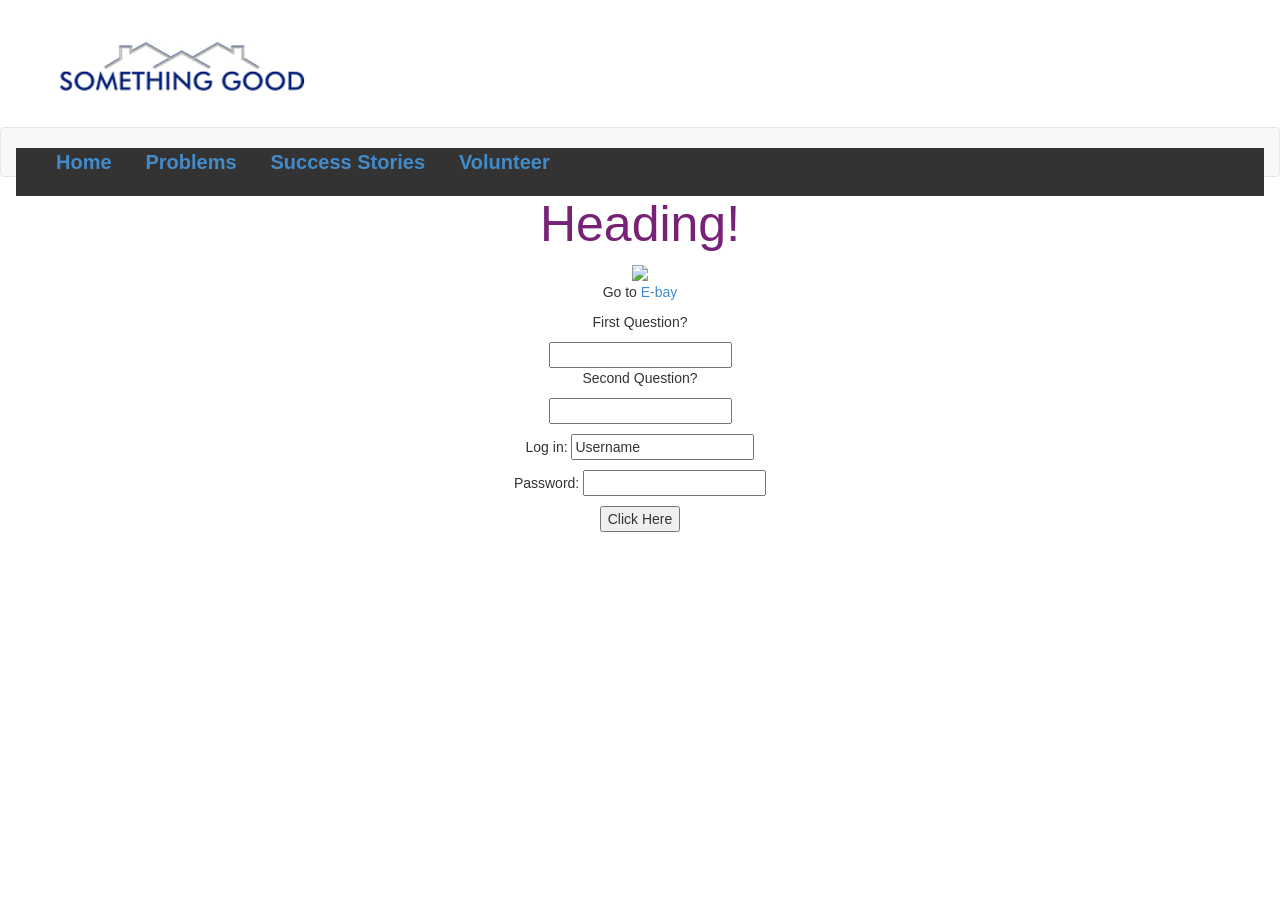
==== Home_page.html @ 793bf14e "nav bar1" ====
<!DOCTYPE html>
<html>
<head><title>My website</title>
<link href="css/bootstrap.min.css" rel="stylesheet">
<link rel="stylesheet" type="text/css" href="Home_page.css">

<script src="js/bootstrap.min.js"></script>
</head>
<body>
<!--
<<nav class="navbar navbar-default" role="navigation">
  <div class="container-fluid">
    Brand and toggle get grouped for better mobile display
    <div class="navbar-header">
      <button type="button" class="navbar-toggle" data-toggle="collapse" data-target="#bs-example-navbar-collapse-1">
        <span class="sr-only">Toggle navigation</span>
        <span class="icon-bar"></span>
        <span class="icon-bar"></span>
        <span class="icon-bar"></span>
      </button>
      <a class="navbar-brand" href="#">Brand</a>
    </div>

    Collect the nav links, forms, and other content for toggling 
    <div class="collapse navbar-collapse" id="bs-example-navbar-collapse-1">
      <ul class="nav navbar-nav">
        <li class="active"><a href="#">Link</a></li>
        <li><a href="#">Link</a></li>
        <li class="dropdown">
          <a href="#" class="dropdown-toggle" data-toggle="dropdown">Dropdown <span class="caret"></span></a>
          <ul class="dropdown-menu" role="menu">
            <li><a href="#">Action</a></li>
            <li><a href="#">Another action</a></li>
            <li><a href="#">Something else here</a></li>
            <li class="divider"></li>
            <li><a href="#">Separated link</a></li>
            <li class="divider"></li>
            <li><a href="#">One more separated link</a></li>
          </ul>
        </li>
      </ul>

      <form class="navbar-form navbar-left" role="search">
        <div class="form-group">
          <input type="text" class="form-control" placeholder="Search">
        </div>
        <button type="submit" class="btn btn-default">Submit</button>
      </form>

      <ul class="nav navbar-nav navbar-right">
        <li><a href="#">Link</a></li>
        <li class="dropdown">
          <a href="#" class="dropdown-toggle" data-toggle="dropdown">Dropdown <span class="caret"></span></a>
          <ul class="dropdown-menu" role="menu">
            <li><a href="#">Action</a></li>
            <li><a href="#">Another action</a></li>
            <li><a href="#">Something else here</a></li>
            <li class="divider"></li>
            <li><a href="#">Separated link</a></li>
          </ul>
        </li>
      </ul>
    </div> /.navbar-collapse
  </div>/.container-fluid
</nav> -->
<img src="logo.png">
<nav class="navbar navbar-default" role="navigation">
  <div class="container-fluid">
    <ul>
      <li><a href="#">Home</a></li>
      <li><a href="#">Problems</a></li>
      <li><a href="#">Success Stories</a></li>
      <li><a href="#">Volunteer</a></li>
    </ul>
  </div>
</nav>
<div class="center">
<h1>Heading!</h1>
<a href="http://google.com/" target="_blank"><img src="https://www.google.co.il/images/srpr/logo11w.png"></a>
<p>Go to <a href = "http://ebay.com">E-bay</a></p>
<form action="http://www.google.com" method="POST or GET">
	<p>First Question?</p>
	<input type "submit">
	<p>Second Question?</p>
	<input type "submit">
</form>
<p></p>
<p>Log in: <input type="text" name="Log in:" value="Username"></p>
<p>Password: <input type ="password" name="Pass box"></p>
<p><input type="button" value="Click Here"></p>
</div>
</body>
</html>
---- Home_page.css ----
a {
	text-decoration:none;
	/*color:#833;*/
	/*font-size:20px;*/
}
h1 {
	font-size:50px;
	color:#727;
}

a:hover{
	/*color:purple;*/
	text-decoration:none;
}
.center{
	text-align: center;
	margin:0px auto;
}

ul li {
	display:inline;
	text-align:left;
	font-weight:bold;
	color:#e8e8e8;
	font-size:20px;
	margin-right:30px;
	/*background-color:#3cc;*/
}
#home{
	margin-right:0px;
}
ul {
	font-family:sans-serif;
	height:48px;
	padding-bottom:20px;
	background-color:#333;
	
	margin-top:20px;
}
ul :hover{
	background-color:#999;
}
/*blue color #80b6e5*/
.container-fluid{
	text-decoration:none;
	height:40px;
	}
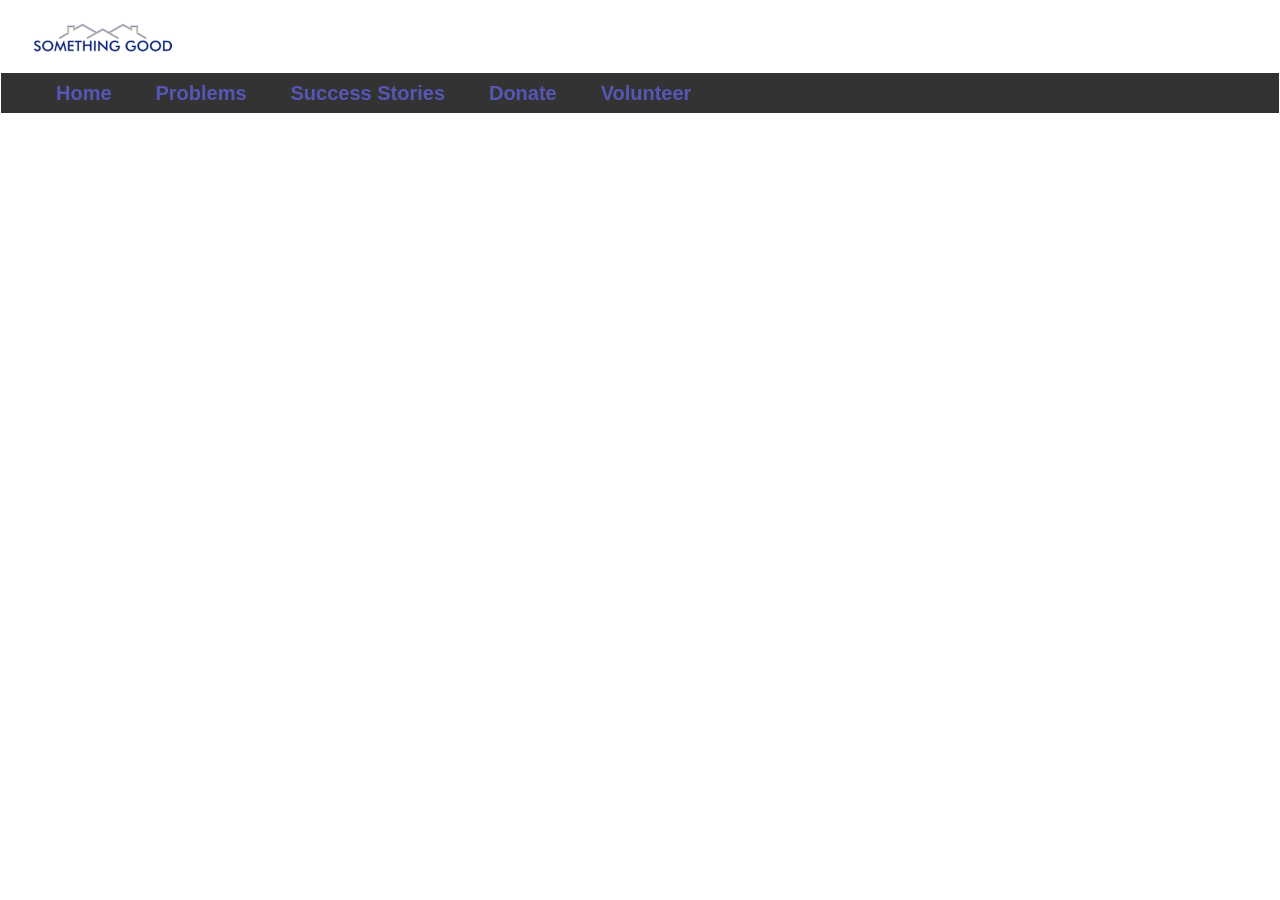
==== commit c3f71493: "navbar complete" ====
--- a/Home_page.html
+++ b/Home_page.html
@@ -3,78 +3,32 @@
 <head><title>My website</title>
 <link href="css/bootstrap.min.css" rel="stylesheet">
 <link rel="stylesheet" type="text/css" href="Home_page.css">
+<script type='text/javascript' src='script.js'></script>
 
 <script src="js/bootstrap.min.js"></script>
 </head>
 <body>
-<!--
-<<nav class="navbar navbar-default" role="navigation">
-  <div class="container-fluid">
-    Brand and toggle get grouped for better mobile display
-    <div class="navbar-header">
-      <button type="button" class="navbar-toggle" data-toggle="collapse" data-target="#bs-example-navbar-collapse-1">
-        <span class="sr-only">Toggle navigation</span>
-        <span class="icon-bar"></span>
-        <span class="icon-bar"></span>
-        <span class="icon-bar"></span>
-      </button>
-      <a class="navbar-brand" href="#">Brand</a>
-    </div>
 
-    Collect the nav links, forms, and other content for toggling 
-    <div class="collapse navbar-collapse" id="bs-example-navbar-collapse-1">
-      <ul class="nav navbar-nav">
-        <li class="active"><a href="#">Link</a></li>
-        <li><a href="#">Link</a></li>
-        <li class="dropdown">
-          <a href="#" class="dropdown-toggle" data-toggle="dropdown">Dropdown <span class="caret"></span></a>
-          <ul class="dropdown-menu" role="menu">
-            <li><a href="#">Action</a></li>
-            <li><a href="#">Another action</a></li>
-            <li><a href="#">Something else here</a></li>
-            <li class="divider"></li>
-            <li><a href="#">Separated link</a></li>
-            <li class="divider"></li>
-            <li><a href="#">One more separated link</a></li>
-          </ul>
-        </li>
-      </ul>
-
-      <form class="navbar-form navbar-left" role="search">
-        <div class="form-group">
-          <input type="text" class="form-control" placeholder="Search">
-        </div>
-        <button type="submit" class="btn btn-default">Submit</button>
-      </form>
-
-      <ul class="nav navbar-nav navbar-right">
-        <li><a href="#">Link</a></li>
-        <li class="dropdown">
-          <a href="#" class="dropdown-toggle" data-toggle="dropdown">Dropdown <span class="caret"></span></a>
-          <ul class="dropdown-menu" role="menu">
-            <li><a href="#">Action</a></li>
-            <li><a href="#">Another action</a></li>
-            <li><a href="#">Something else here</a></li>
-            <li class="divider"></li>
-            <li><a href="#">Separated link</a></li>
-          </ul>
-        </li>
-      </ul>
-    </div> /.navbar-collapse
-  </div>/.container-fluid
-</nav> -->
 <img src="logo.png">
-<nav class="navbar navbar-default" role="navigation">
+<nav class="navbar" role="navigation">
   <div class="container-fluid">
     <ul>
       <li><a href="#">Home</a></li>
       <li><a href="#">Problems</a></li>
       <li><a href="#">Success Stories</a></li>
+      <li><a href="#">Donate</a></li>
       <li><a href="#">Volunteer</a></li>
     </ul>
   </div>
 </nav>
-<div class="center">
+<div id="background">
+<!-- <h1>The Idea</h1> -->
+
+
+
+
+
+<!-- <div class="center">
 <h1>Heading!</h1>
 <a href="http://google.com/" target="_blank"><img src="https://www.google.co.il/images/srpr/logo11w.png"></a>
 <p>Go to <a href = "http://ebay.com">E-bay</a></p>
@@ -88,6 +42,8 @@
 <p>Log in: <input type="text" name="Log in:" value="Username"></p>
 <p>Password: <input type ="password" name="Pass box"></p>
 <p><input type="button" value="Click Here"></p>
+</div> -->
+
 </div>
 </body>
 </html>
--- a/Home_page.css
+++ b/Home_page.css
@@ -1,47 +1,45 @@
-a {
-	text-decoration:none;
-	/*color:#833;*/
-	/*font-size:20px;*/
-}
-h1 {
-	font-size:50px;
-	color:#727;
-}
-
-a:hover{
-	/*color:purple;*/
-	text-decoration:none;
-}
-.center{
-	text-align: center;
-	margin:0px auto;
+ul li a, ul li a:link, ul li a:hover, ul li a:visited, ul li a:active {
+	text-decoration: none;
+	color:#5656b6;
 }
 
 ul li {
 	display:inline;
+	text-decoration: none;
 	text-align:left;
 	font-weight:bold;
-	color:#e8e8e8;
+	color:#3838e8;
 	font-size:20px;
-	margin-right:30px;
+	padding-bottom:9px;
+	padding-top:9px;
+	margin-right:40px;
 	/*background-color:#3cc;*/
 }
-#home{
-	margin-right:0px;
-}
-ul {
-	font-family:sans-serif;
-	height:48px;
-	padding-bottom:20px;
-	background-color:#333;
-	
-	margin-top:20px;
-}
+
 ul :hover{
 	background-color:#999;
+}
+ul{
+	position:relative;
+	top:15%;
+	
 }
 /*blue color #80b6e5*/
 .container-fluid{
 	text-decoration:none;
 	height:40px;
-	}+	background-color:#333;
+	}
+:not(.navbar):not(.img); {
+	background-color:blue;
+	/*#f0f8ff*/
+	}
+/*#Idea{
+	width:100px;
+}*/
+hr{
+	width:100px;
+}
+img{
+	width:200px;
+}
